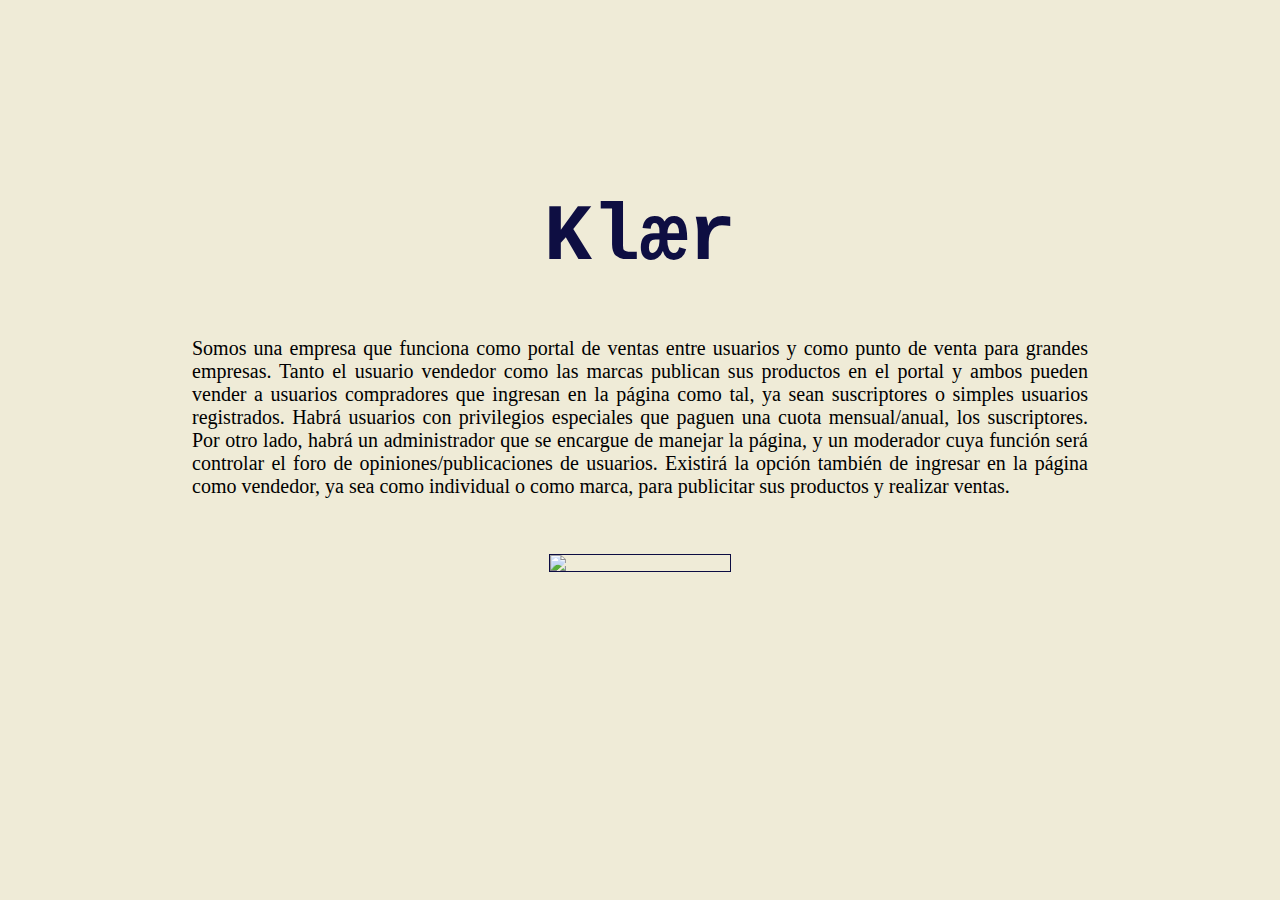
==== PRACTICA1/index.html @ 990d6845 "Rename index.html to PRACTICA1/index.html" ====
<!DOCTYPE html>
<html>
    <head>
		<link rel="stylesheet" type="text/css" href="detalles.css" />
		<meta http-equiv="Content-Type" content="text/html; charset=utf-8">
		<title>Index</title>
	</head>

    <body>
        <h1>Klær</h1>
        <p>Somos una empresa que funciona como portal de ventas entre usuarios y como punto de venta para grandes empresas.
        Tanto el usuario vendedor como las marcas publican sus productos en el portal y ambos pueden vender a usuarios compradores que ingresan en la página como tal, ya sean suscriptores o simples usuarios registrados.
        Habrá usuarios con privilegios especiales que paguen una cuota mensual/anual, los suscriptores.
        Por otro lado, habrá un administrador que se encargue de manejar la página, y un moderador cuya función será controlar el foro de opiniones/publicaciones de usuarios.
        Existirá la opción también de ingresar en la página como vendedor, ya sea como individual o como marca, para publicitar sus productos y realizar ventas.</p>
        <br><br>
        <img src="logo.png">
       

    </body>
</html>
---- PRACTICA1/detalles.css ----
h1 {
    font-size: 80px;
    text-align: center;
    font-family: 'Courier New';
    color:rgb(14, 14, 66)
}

p {
    text-align: justify;
    font-family: 'Verdana';
    font-size: 20px; 
}

body {
    margin: 15%;
    background-color: rgb(239, 235, 215);
}

img { 
    display: block;
    margin:auto;
    border:1px solid rgb(12, 12, 66);
    width: 20%;
    

}
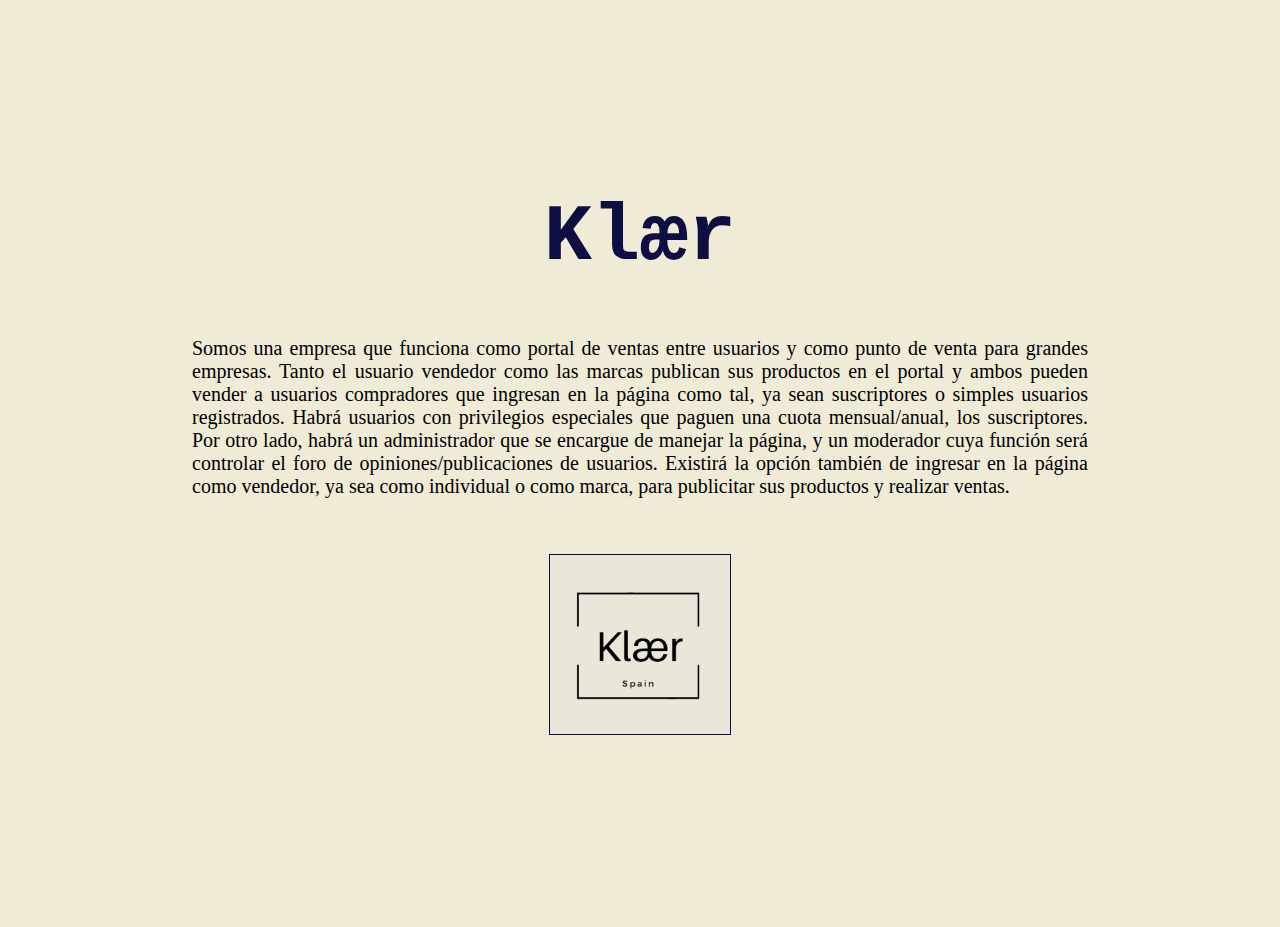
==== commit 677e9d04: "Update index.html" ====
--- a/PRACTICA1/index.html
+++ b/PRACTICA1/index.html
@@ -1,5 +1,5 @@
 <!DOCTYPE html>
-<html>
+<html lang="es">
     <head>
 		<link rel="stylesheet" type="text/css" href="detalles.css" />
 		<meta http-equiv="Content-Type" content="text/html; charset=utf-8">
@@ -14,7 +14,7 @@
         Por otro lado, habrá un administrador que se encargue de manejar la página, y un moderador cuya función será controlar el foro de opiniones/publicaciones de usuarios.
         Existirá la opción también de ingresar en la página como vendedor, ya sea como individual o como marca, para publicitar sus productos y realizar ventas.</p>
         <br><br>
-        <img src="logo.png">
+        <img src="logo.png" alt="logo de la página">
        
 
     </body>
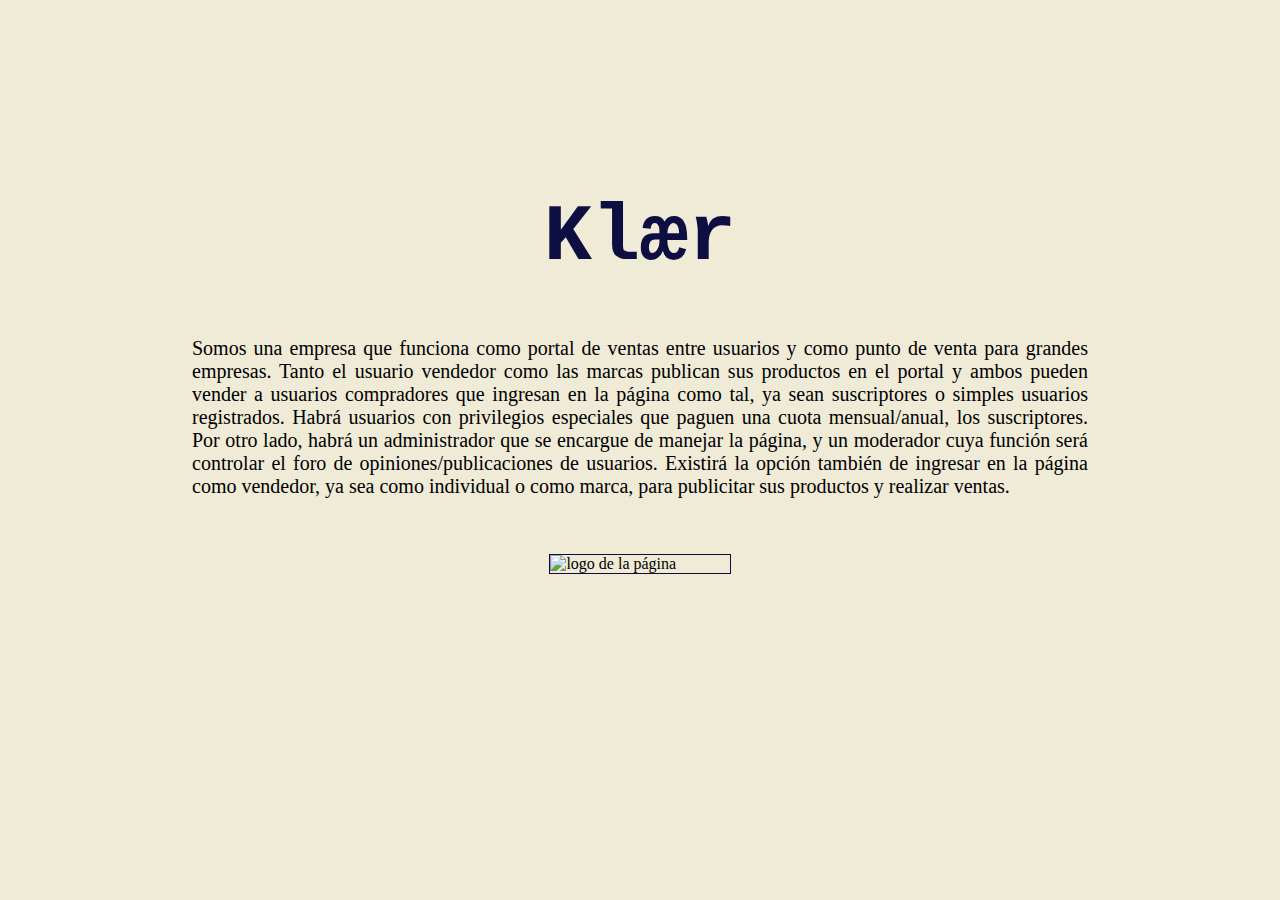
==== commit 1862d0d9: "Update index.html" ====
--- a/PRACTICA1/index.html
+++ b/PRACTICA1/index.html
@@ -14,7 +14,7 @@
         Por otro lado, habrá un administrador que se encargue de manejar la página, y un moderador cuya función será controlar el foro de opiniones/publicaciones de usuarios.
         Existirá la opción también de ingresar en la página como vendedor, ya sea como individual o como marca, para publicitar sus productos y realizar ventas.</p>
         <br><br>
-        <img src="logo.png" alt="logo de la página">
+        <img src="IMAGENES/logo.png" alt="logo de la página">
        
 
     </body>
--- a/PRACTICA1/detalles.css
+++ b/PRACTICA1/detalles.css
@@ -23,4 +23,4 @@
     width: 20%;
     
 
-}
+}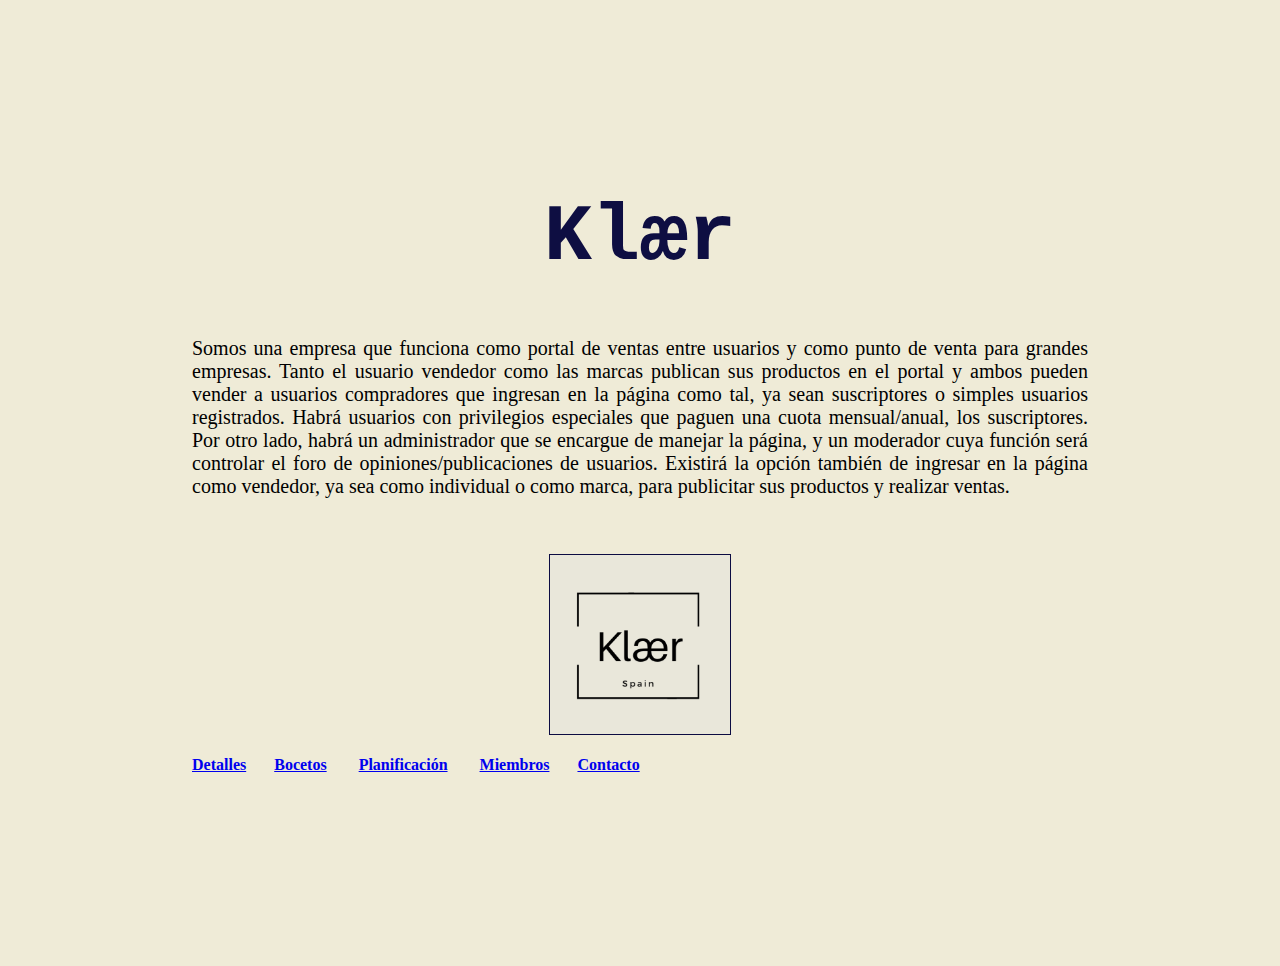
==== commit c262497a: "Update index.html" ====
--- a/PRACTICA1/index.html
+++ b/PRACTICA1/index.html
@@ -15,6 +15,13 @@
         Existirá la opción también de ingresar en la página como vendedor, ya sea como individual o como marca, para publicitar sus productos y realizar ventas.</p>
         <br><br>
         <img src="IMAGENES/logo.png" alt="logo de la página">
+
+        <footer>
+            <h4><a href='detalles.html'>Detalles</a>&nbsp;&nbsp;&nbsp;&nbsp;&nbsp;&nbsp;&nbsp;<a href='bocetos.html'>Bocetos</a>
+              &nbsp;&nbsp;&nbsp;&nbsp;&nbsp;&nbsp;&nbsp;<a href='planificacion.html'>Planificación</a>&nbsp;&nbsp;&nbsp;&nbsp;&nbsp;&nbsp;&nbsp;
+              <a href='miembros.html'>Miembros</a>&nbsp;&nbsp;&nbsp;&nbsp;&nbsp;&nbsp;&nbsp;<a href='contacto.html'>Contacto</a></h4>
+        
+          </footer>
        
 
     </body>
